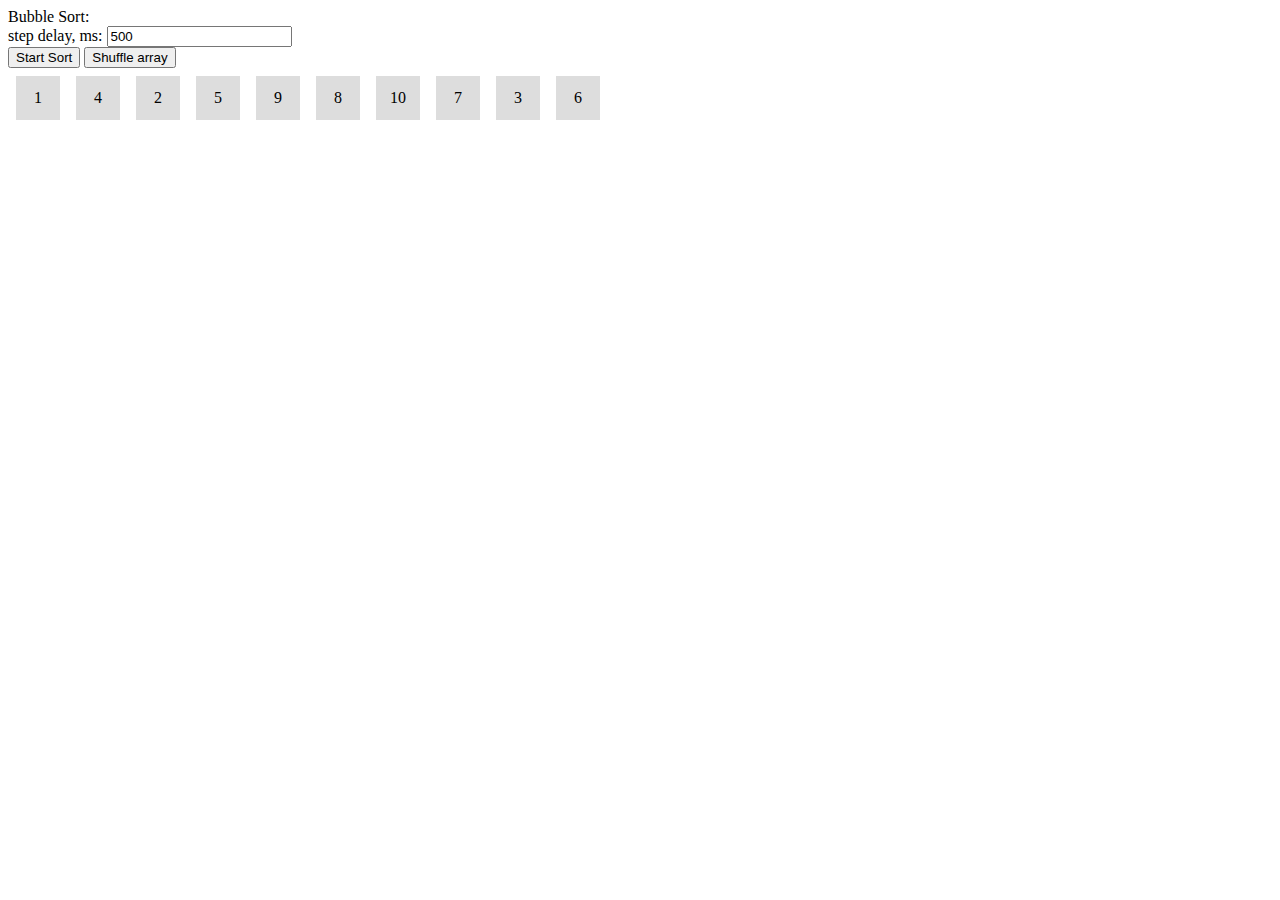
==== bubble-sort/index.html @ ba6fef55 "bubble sort added" ====
<!DOCTYPE html>
<html lang="en">
<head>
    <meta charset="UTF-8">
    <title>Bubble Sort</title>
    <link rel="stylesheet" href="styles.css">
</head>
<body>
    <div>Bubble Sort:</div>
    <div>
        step delay, ms: <input id="delay" type="number" value="500">
    </div>
    <button onclick="bubbleSort.start()">Start Sort</button>
    <button onclick="bubbleSort.shuffle()">Shuffle array</button>
    <div id="container" class="container"></div>
    <script src="main.js"></script>
</body>
</html>
---- bubble-sort/styles.css ----
* {
    box-sizing: border-box;
}

.container {
    display: flex;
    flex-wrap: wrap;
}

.item {
    width: 44px;
    height: 44px;
    line-height: 44px;
    background-color: #ddd;
    margin: 8px;
    text-align: center;
}

.right {
    background-color: green;
}

.wrong {
    background-color: red;
}

.current {
    border: 2px solid black;
}
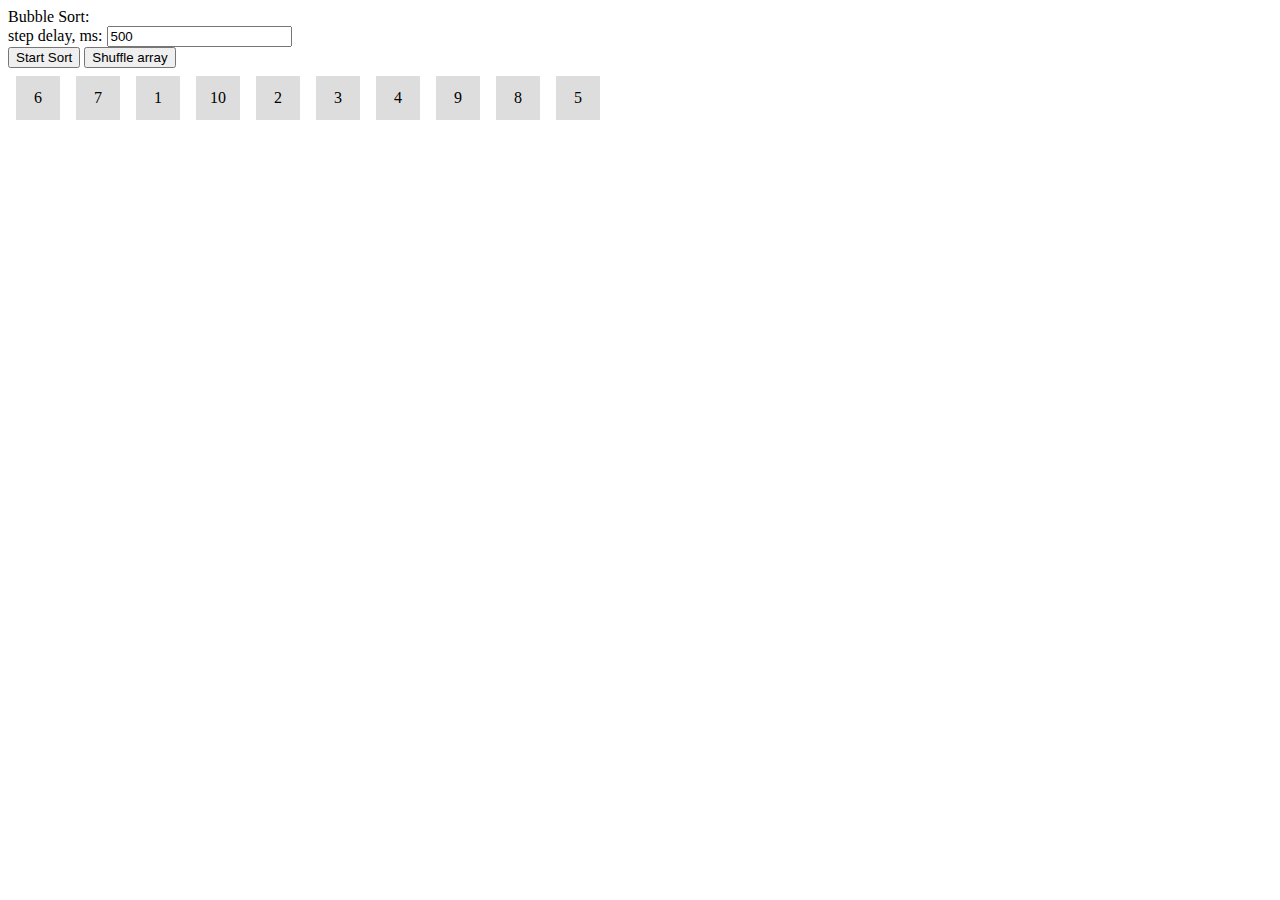
==== commit e1f91fa8: "added common page" ====
--- a/bubble-sort/index.html
+++ b/bubble-sort/index.html
@@ -12,7 +12,7 @@
     </div>
     <button onclick="bubbleSort.start()">Start Sort</button>
     <button onclick="bubbleSort.shuffle()">Shuffle array</button>
-    <div id="container" class="container"></div>
+    <div id="container__bubble-sort" class="container"></div>
     <script src="main.js"></script>
 </body>
 </html>
